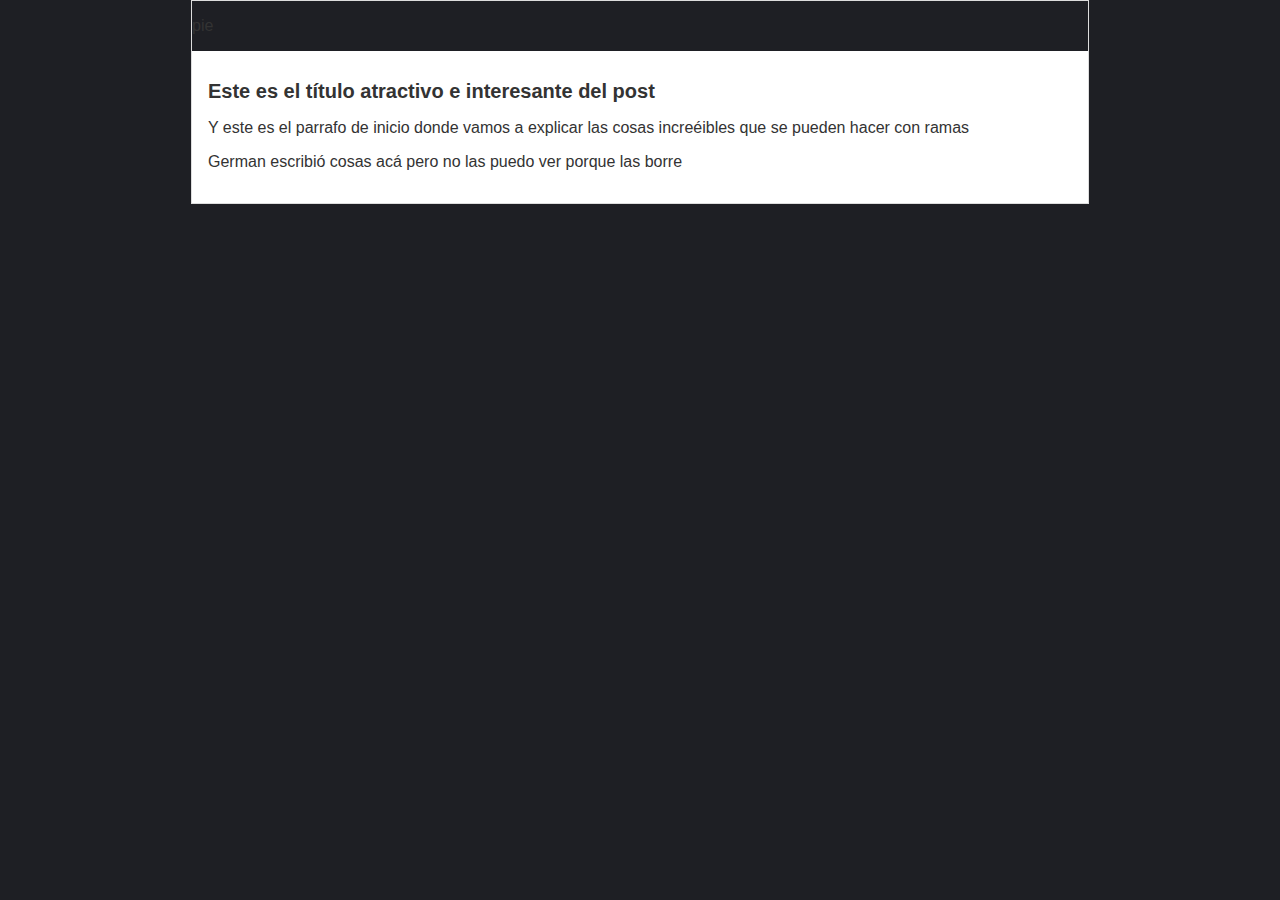
==== blogpost.html @ f8c887cd "Agregue lo que se borro hoy" ====
<html>
    <head>
        <title>Bienvenido a Hyperblog 2.0</title>
        <link rel="stylesheet" href="css/estilos.css" />
    </head>
    <body>
        <div id="container">
            <div id="cabecera123456">
                <p>pie</p>
            </div>
            <div id="post">
                <h1>Este es el título atractivo e interesante del post</h1>
                <p>Y este es el parrafo de inicio donde vamos a explicar las cosas increéibles que se pueden hacer con ramas</p>
                <p>German escribió cosas acá pero no las puedo ver porque las borre</p>
            </div>
        </div>
    </body>
</html>
---- css/estilos.css ----
body{background:#1e1f24;color:#333;text-align:center;font-family:Arial;font-size:16px;margin:0;padding:0}
#cabecera{background:#37488b;box-shadow:0 2px 20px 0 rgba(0,0,0,.5);color:#fff;font-weight:700;margin:0;padding:.5em}#cabecera #logo{width:20px;vertical-align:middle}#cabecera #tagline{padding:0 0 0 1em;font-weight:400;font-size:.8em}#container{width:70%;padding:0;text-align:left;border:1px solid #ddd;margin:0 auto}#container h1{font-size:20px}#post{background:#fff;padding:1em}
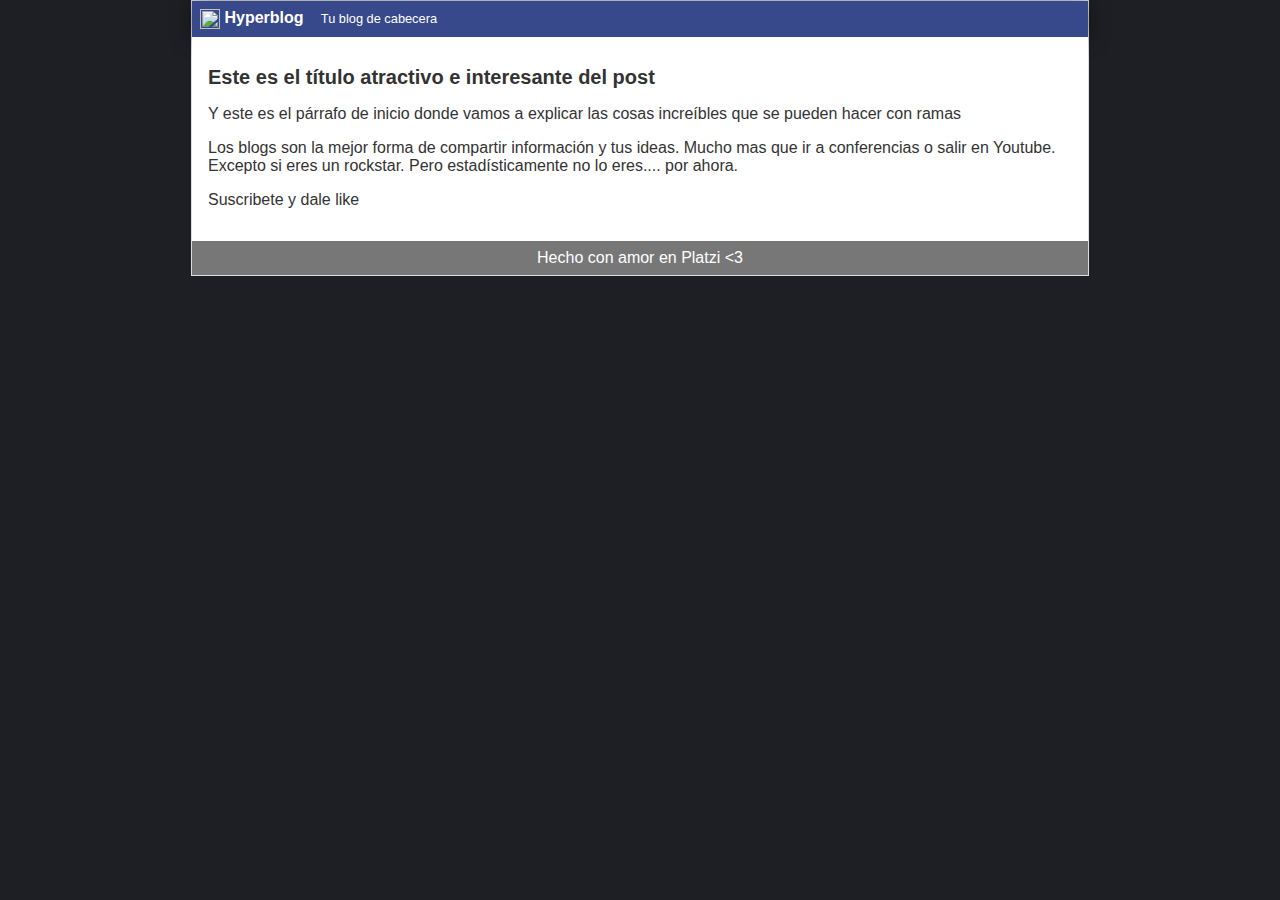
==== commit fa5590c1: "poniendo en orden FOOTER" ====
--- a/blogpost.html
+++ b/blogpost.html
@@ -1,18 +1,24 @@
 <html>
     <head>
-        <title>Bienvenido a Hyperblog 2.0</title>
+        <title>Hyperblog 2.0 es un blog del futuro</title>
         <link rel="stylesheet" href="css/estilos.css" />
     </head>
     <body>
         <div id="container">
-            <div id="cabecera123456">
-                <p>pie</p>
+            <div id="cabecera">
+                <img id="logo" src="imagenes/dragon.png" />
+                Hyperblog
+                <span id="tagline">Tu blog de cabecera</span>
             </div>
             <div id="post">
                 <h1>Este es el título atractivo e interesante del post</h1>
-                <p>Y este es el parrafo de inicio donde vamos a explicar las cosas increéibles que se pueden hacer con ramas</p>
-                <p>German escribió cosas acá pero no las puedo ver porque las borre</p>
+                <p>Y este es el p&aacute;rrafo de inicio donde vamos a explicar las cosas incre&iacute;bles que se pueden hacer con ramas</p>
+                <p>Los blogs son la mejor forma de compartir información y tus ideas. Mucho mas que ir a conferencias o salir en Youtube. Excepto si eres un rockstar. Pero estadísticamente no lo eres.... por ahora.</p>
+                <p>Suscribete y dale like</p>
             </div>
+	    <div id="footer">
+		Hecho con amor en Platzi &lt;3
+	    </div>
         </div>
     </body>
 </html>
--- a/css/estilos.css
+++ b/css/estilos.css
@@ -1,2 +1,62 @@
-body{background:#1e1f24;color:#333;text-align:center;font-family:Arial;font-size:16px;margin:0;padding:0}
-#cabecera{background:#37488b;box-shadow:0 2px 20px 0 rgba(0,0,0,.5);color:#fff;font-weight:700;margin:0;padding:.5em}#cabecera #logo{width:20px;vertical-align:middle}#cabecera #tagline{padding:0 0 0 1em;font-weight:400;font-size:.8em}#container{width:70%;padding:0;text-align:left;border:1px solid #ddd;margin:0 auto}#container h1{font-size:20px}#post{background:#fff;padding:1em}+body
+{
+    background: #1e1f24;
+    color: #333;
+    text-align: center;
+    font-family: Arial;
+    font-size: 16px;
+    margin: 0;
+    padding: 0;
+}
+
+#cabecera
+{
+    background: #37488b;
+    box-shadow: 0px 2px 20px 0px rgba(0,0,0,0.5);
+    color: white;
+    font-weight: bold;
+    margin: 0;
+    padding: 0.5em;
+}
+
+#cabecera #logo
+{
+    width: 20px;
+    vertical-align: middle;
+}
+
+#cabecera #tagline
+{
+    padding: 0 0 0 1em;
+    font-weight: normal;
+    font-size: 0.8em;
+}
+
+#container
+{
+    width: 70%;
+    padding: 0;
+    text-align: left;
+    border: 1px solid #DDD;
+    margin: 0 auto;
+}
+
+#container h1
+{
+    font-size: 20px;
+}
+#post
+{
+    background: white;
+    padding: 1em;
+}
+
+#footer
+{
+    background: #777;
+    color: white;
+    text-align: center;
+    padding: 0.5em;
+}
+
+
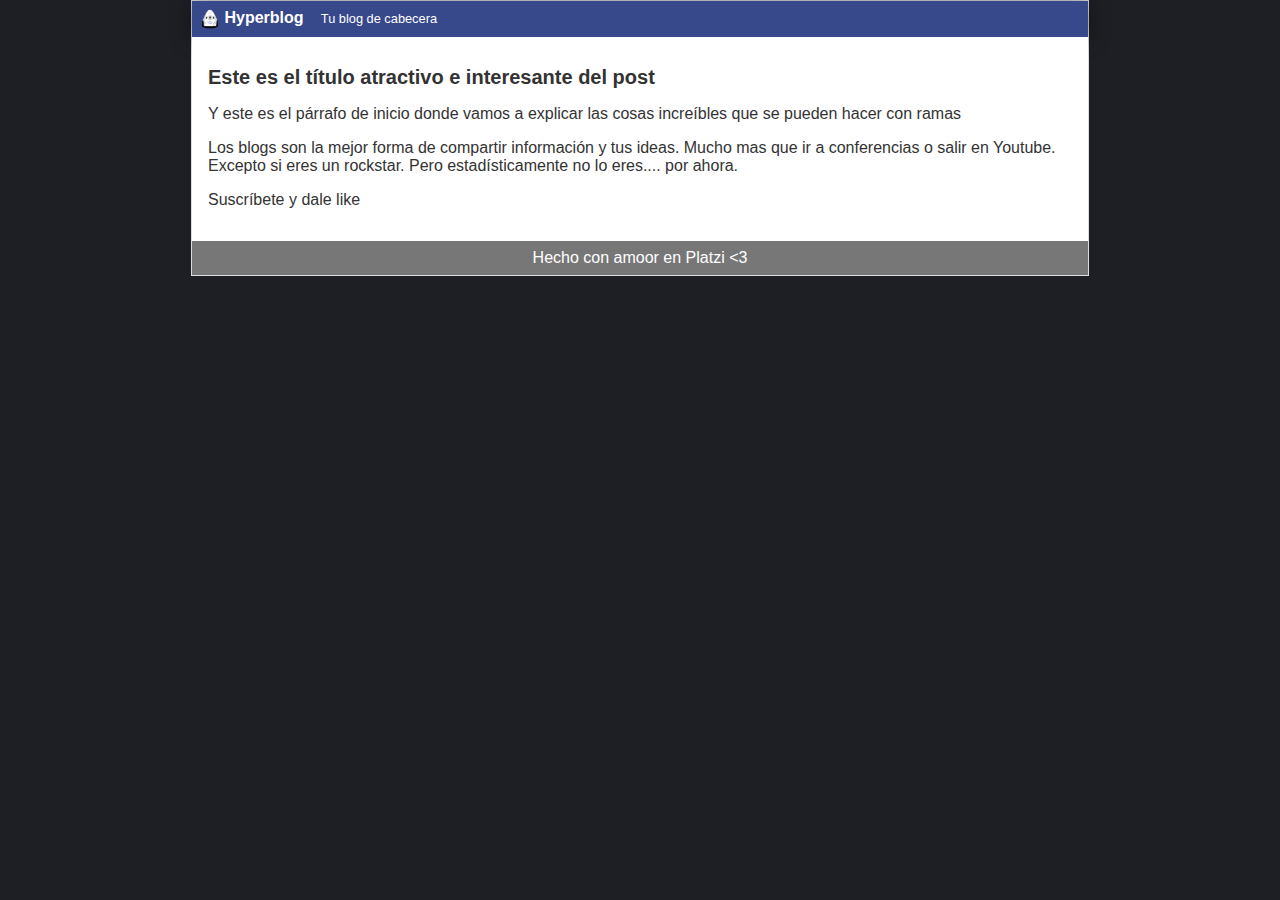
==== commit 9494c441: "acento agregado" ====
--- a/blogpost.html
+++ b/blogpost.html
@@ -14,10 +14,10 @@
                 <h1>Este es el título atractivo e interesante del post</h1>
                 <p>Y este es el p&aacute;rrafo de inicio donde vamos a explicar las cosas incre&iacute;bles que se pueden hacer con ramas</p>
                 <p>Los blogs son la mejor forma de compartir información y tus ideas. Mucho mas que ir a conferencias o salir en Youtube. Excepto si eres un rockstar. Pero estadísticamente no lo eres.... por ahora.</p>
-                <p>Suscribete y dale like</p>
+                <p>Suscríbete y dale like</p>
             </div>
 	    <div id="footer">
-		Hecho con amor en Platzi &lt;3
+		Hecho con amoor en Platzi &lt;3
 	    </div>
         </div>
     </body>
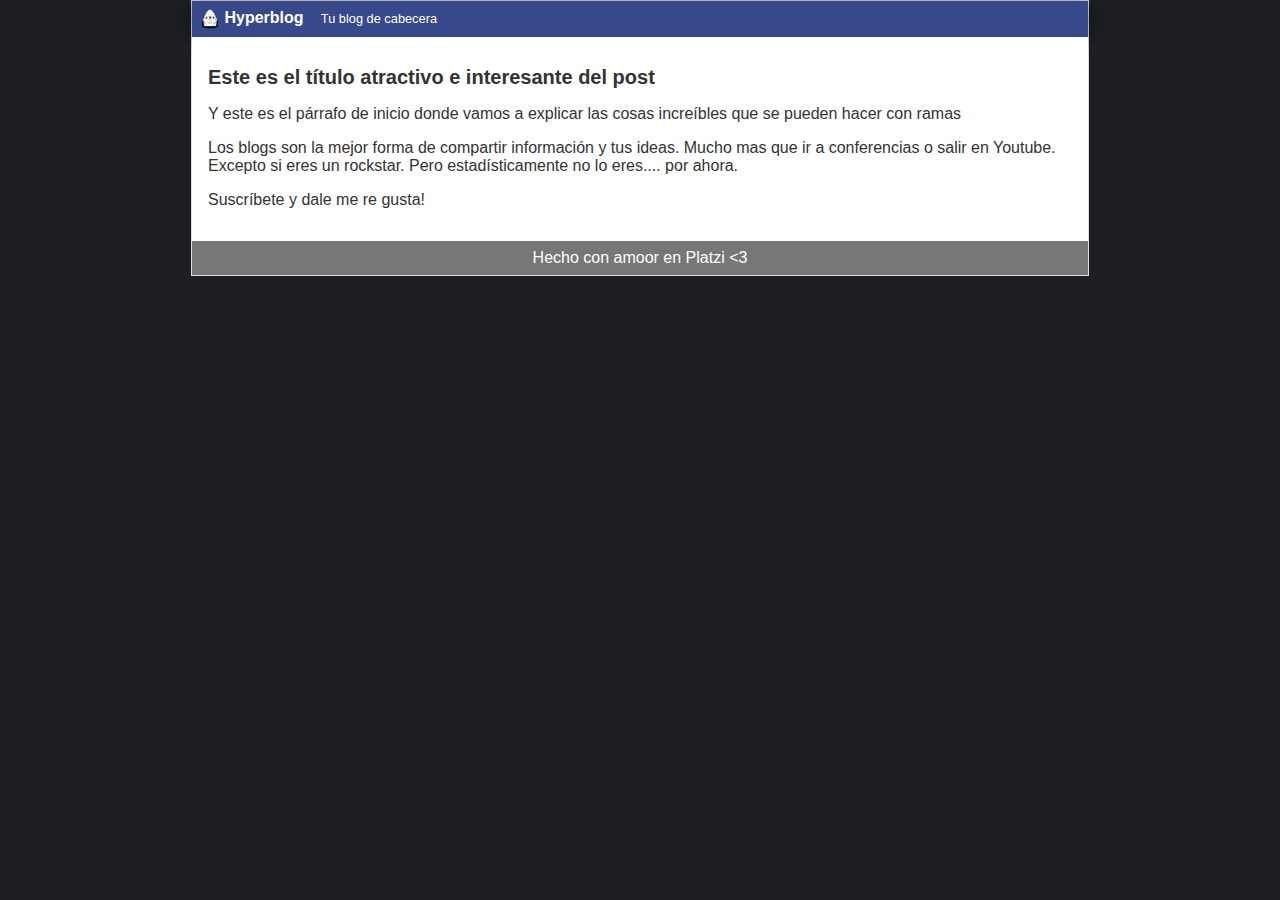
==== commit c3d17fd9: "Datos del FACU-HTZ" ====
--- a/blogpost.html
+++ b/blogpost.html
@@ -14,7 +14,7 @@
                 <h1>Este es el título atractivo e interesante del post</h1>
                 <p>Y este es el p&aacute;rrafo de inicio donde vamos a explicar las cosas incre&iacute;bles que se pueden hacer con ramas</p>
                 <p>Los blogs son la mejor forma de compartir información y tus ideas. Mucho mas que ir a conferencias o salir en Youtube. Excepto si eres un rockstar. Pero estadísticamente no lo eres.... por ahora.</p>
-                <p>Suscríbete y dale like</p>
+                <p>Suscr&iacute;bete y dale me re gusta!</p>
             </div>
 	    <div id="footer">
 		Hecho con amoor en Platzi &lt;3
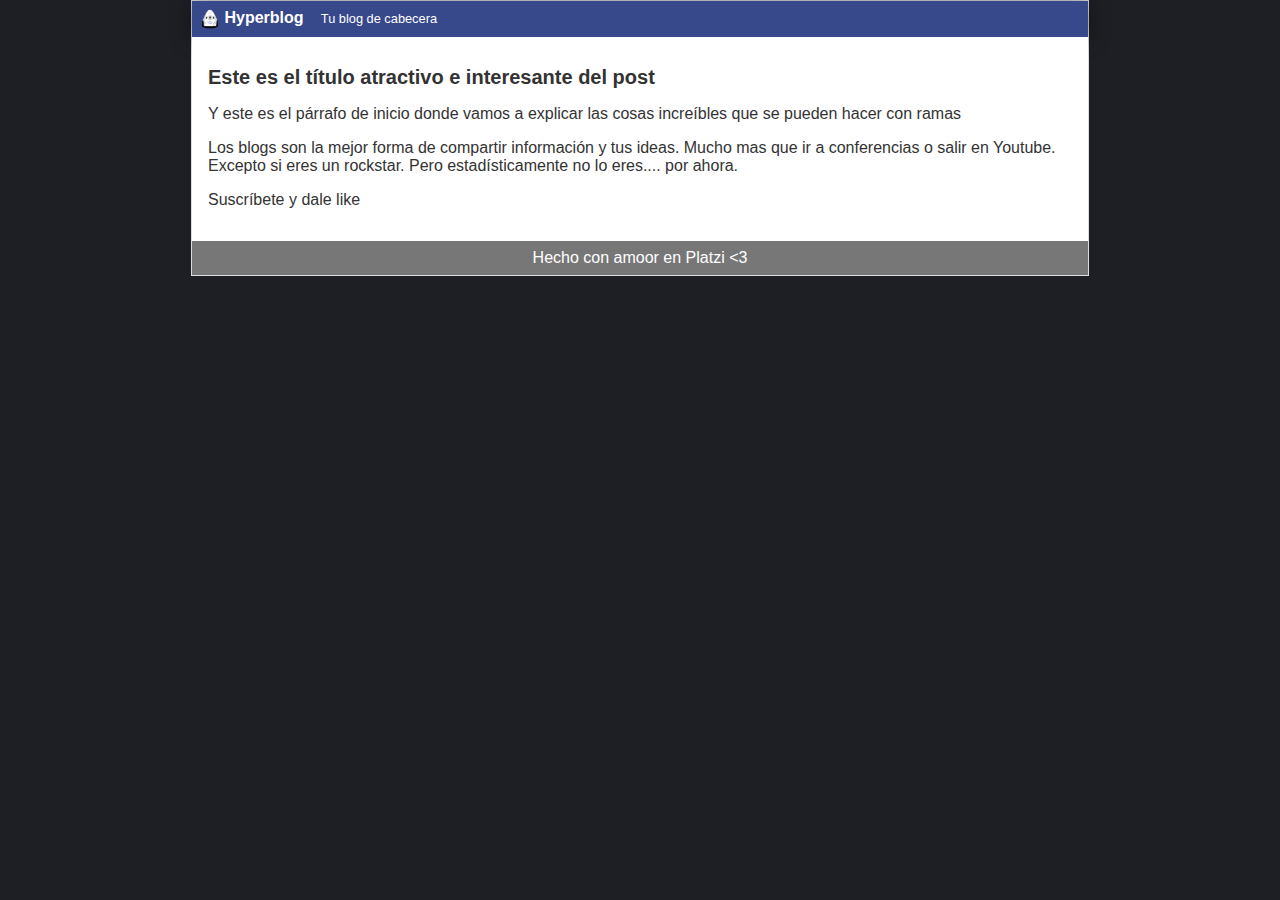
==== commit b8b442be: "cambios en el title" ====
--- a/blogpost.html
+++ b/blogpost.html
@@ -1,6 +1,6 @@
 <html>
     <head>
-        <title>Hyperblog 2.0 es un blog del futuro</title>
+        <title>Hyperblog 3.0 es un blog del futuro</title>
         <link rel="stylesheet" href="css/estilos.css" />
     </head>
     <body>
@@ -14,7 +14,7 @@
                 <h1>Este es el título atractivo e interesante del post</h1>
                 <p>Y este es el p&aacute;rrafo de inicio donde vamos a explicar las cosas incre&iacute;bles que se pueden hacer con ramas</p>
                 <p>Los blogs son la mejor forma de compartir información y tus ideas. Mucho mas que ir a conferencias o salir en Youtube. Excepto si eres un rockstar. Pero estadísticamente no lo eres.... por ahora.</p>
-                <p>Suscr&iacute;bete y dale me re gusta!</p>
+                <p>Suscr&iacute;bete y dale like</p>
             </div>
 	    <div id="footer">
 		Hecho con amoor en Platzi &lt;3
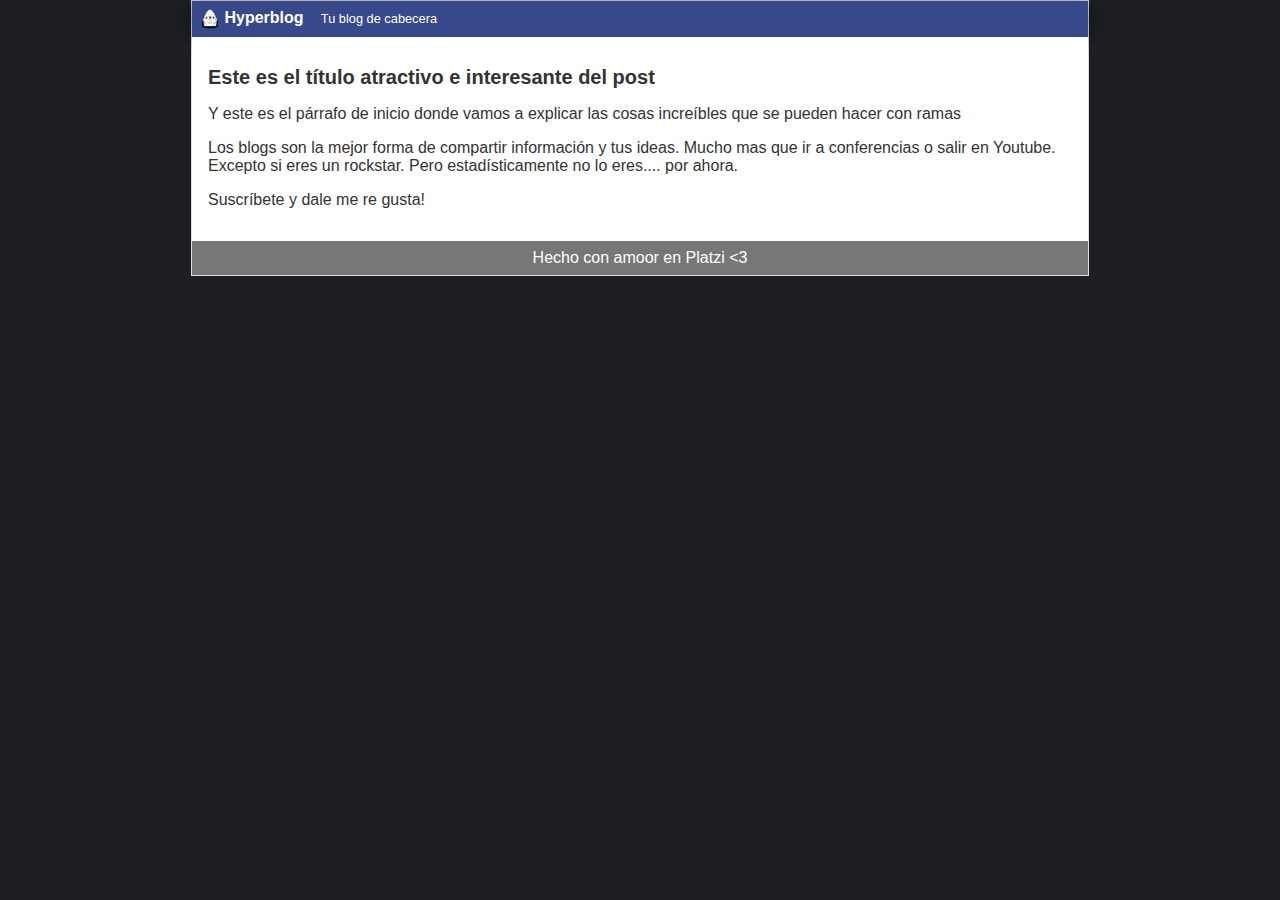
==== commit a9abb362: "Merge branch 'main' of github.com:FacuHTz/hyperblog2" ====
--- a/blogpost.html
+++ b/blogpost.html
@@ -14,7 +14,7 @@
                 <h1>Este es el título atractivo e interesante del post</h1>
                 <p>Y este es el p&aacute;rrafo de inicio donde vamos a explicar las cosas incre&iacute;bles que se pueden hacer con ramas</p>
                 <p>Los blogs son la mejor forma de compartir información y tus ideas. Mucho mas que ir a conferencias o salir en Youtube. Excepto si eres un rockstar. Pero estadísticamente no lo eres.... por ahora.</p>
-                <p>Suscr&iacute;bete y dale like</p>
+                <p>Suscr&iacute;bete y dale me re gusta!</p>
             </div>
 	    <div id="footer">
 		Hecho con amoor en Platzi &lt;3
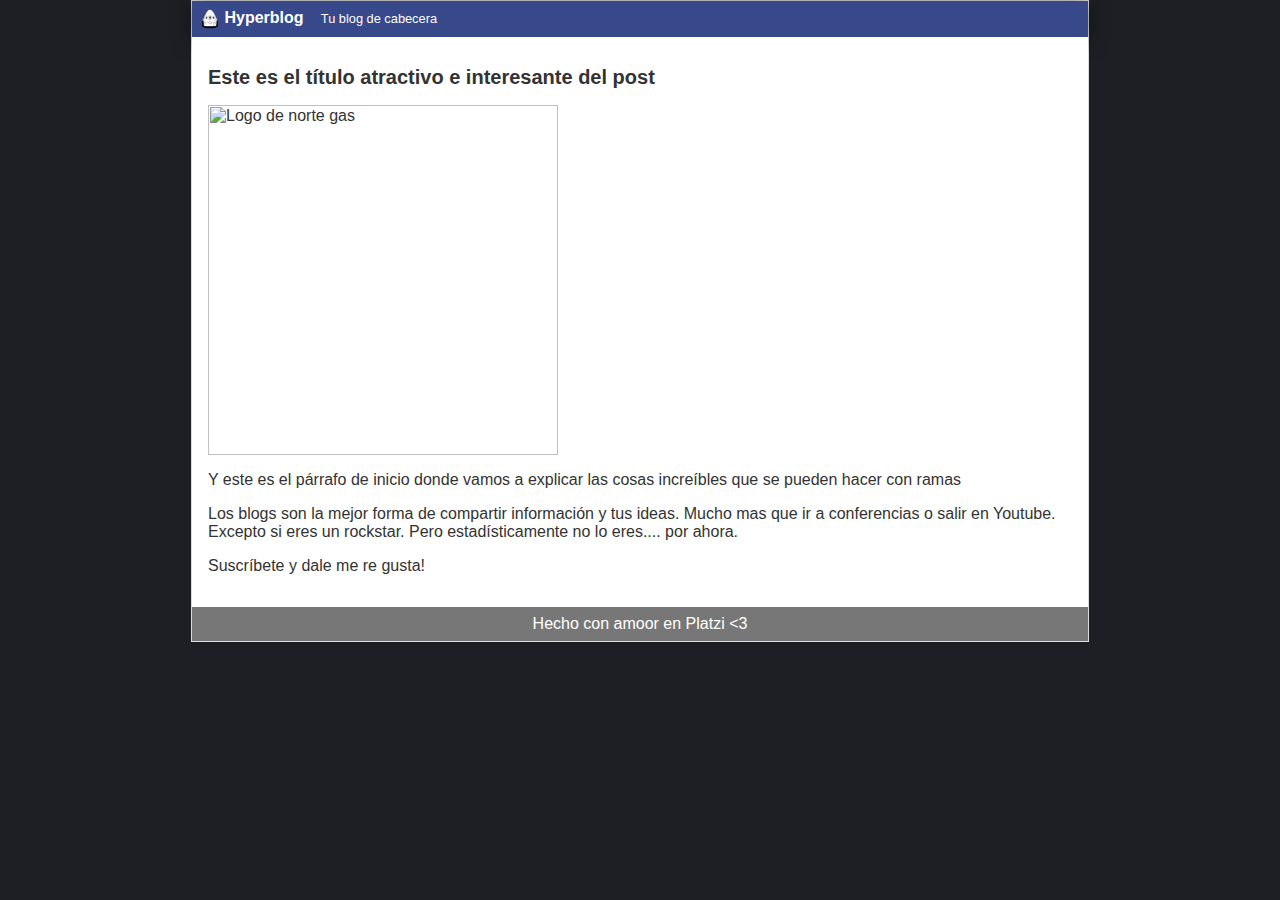
==== commit aa9e6913: "agregue una imagen pero no al repositorio" ====
--- a/blogpost.html
+++ b/blogpost.html
@@ -12,6 +12,7 @@
             </div>
             <div id="post">
                 <h1>Este es el título atractivo e interesante del post</h1>
+                <p><img src="./imagenes/logo-nortegas.png" width="350px" align-items="center" text-align="center" alt="Logo de norte gas"></p>
                 <p>Y este es el p&aacute;rrafo de inicio donde vamos a explicar las cosas incre&iacute;bles que se pueden hacer con ramas</p>
                 <p>Los blogs son la mejor forma de compartir información y tus ideas. Mucho mas que ir a conferencias o salir en Youtube. Excepto si eres un rockstar. Pero estadísticamente no lo eres.... por ahora.</p>
                 <p>Suscr&iacute;bete y dale me re gusta!</p>
